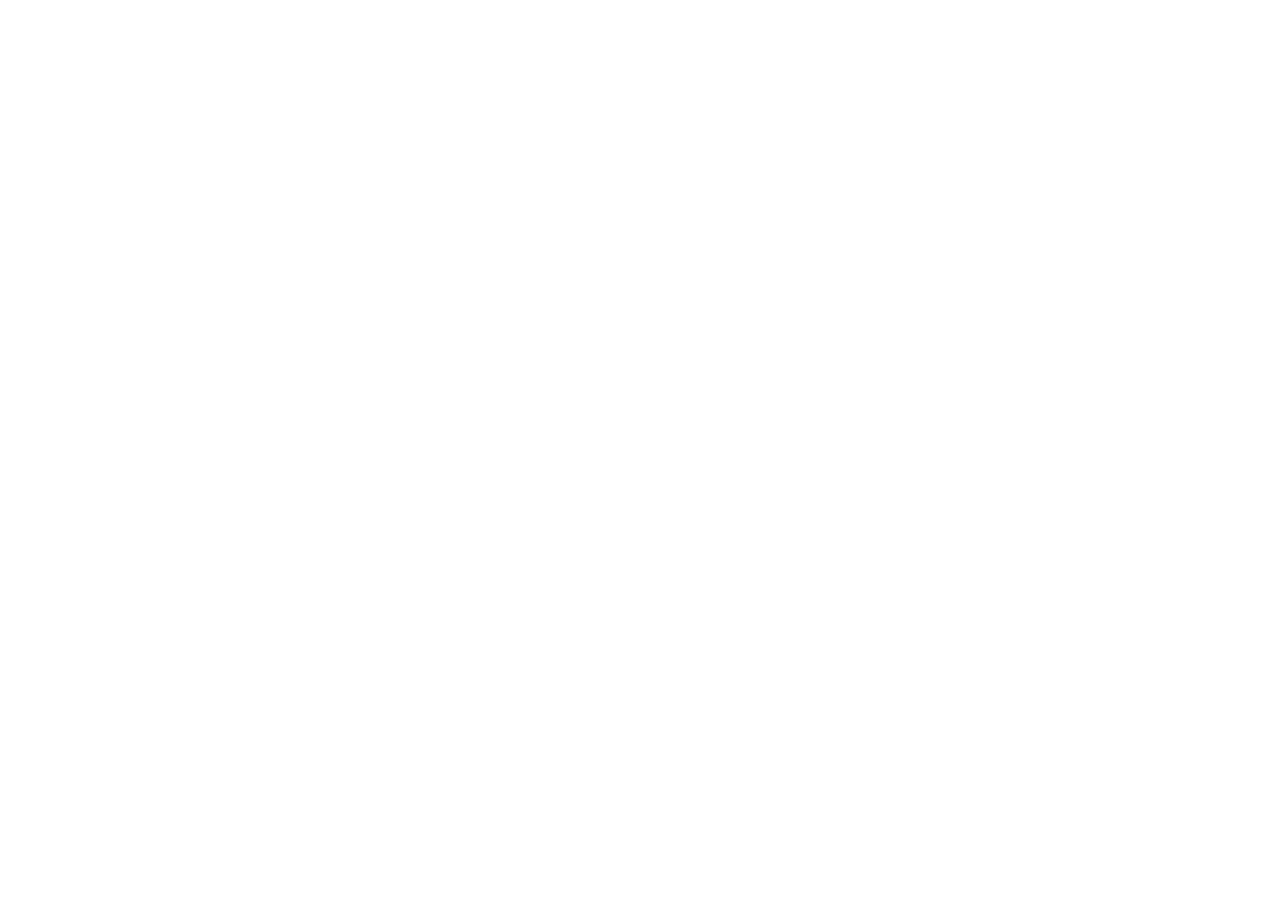
==== index.html @ 9a265e05 "initialized the application" ====
<!DOCTYPE html>
<html lang="en">
<head>
    <meta charset="UTF-8">
    <meta http-equiv="X-UA-Compatible" content="IE=edge">
    <meta name="viewport" content="width=device-width, initial-scale=1.0">
    <title>Document</title>
</head>
<body>
    
</body>
</html>
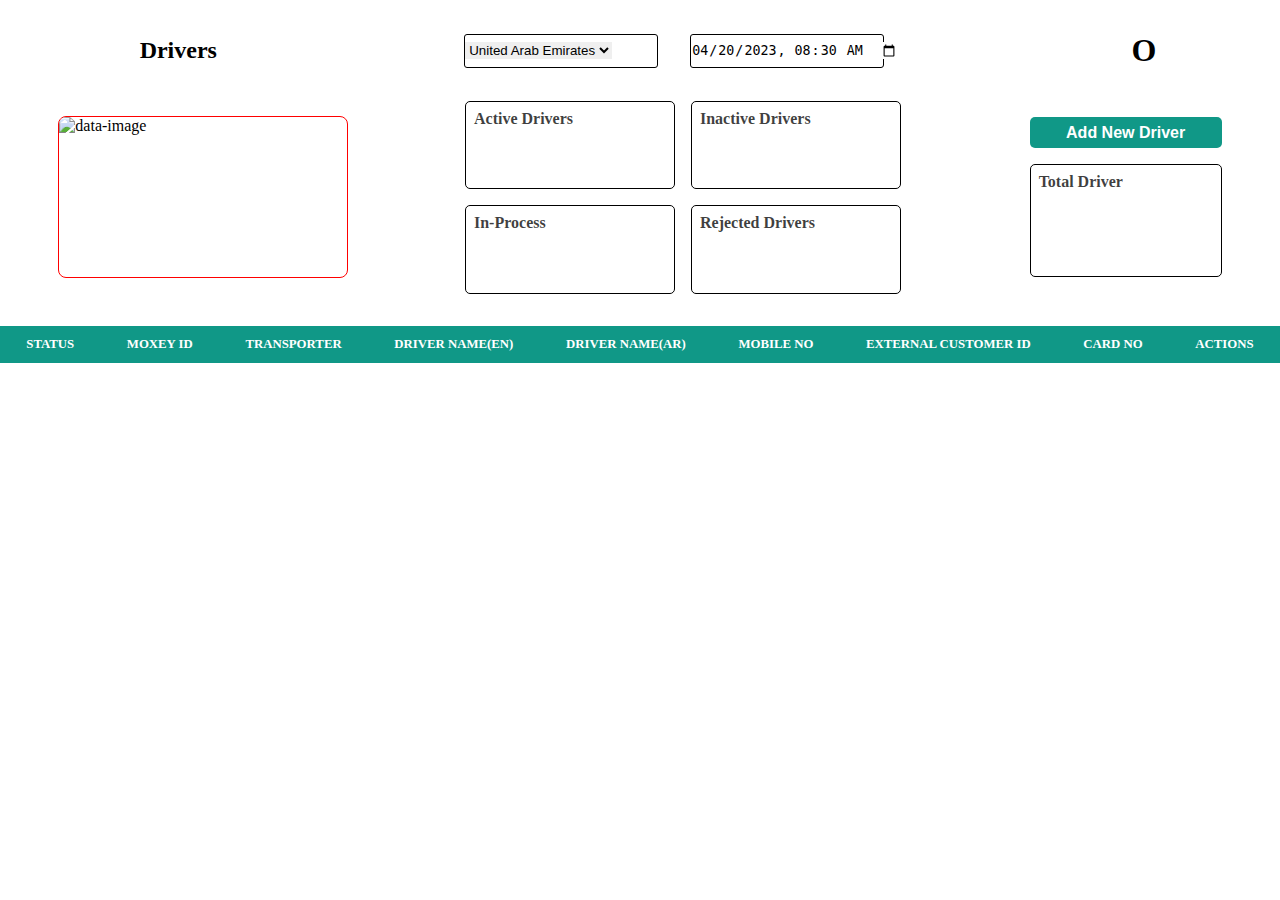
==== commit 7c3c5433: "Dashboard structure" ====
--- a/index.html
+++ b/index.html
@@ -1,12 +1,63 @@
 <!DOCTYPE html>
 <html lang="en">
 <head>
+    <title>Drivers</title>
     <meta charset="UTF-8">
     <meta http-equiv="X-UA-Compatible" content="IE=edge">
     <meta name="viewport" content="width=device-width, initial-scale=1.0">
-    <title>Document</title>
+    <script src="java-script/index.js"></script>
+    <link rel="stylesheet"  href="styles/index.css" />
 </head>
 <body>
-    
+    <header>
+        <div class="header-driver-content">
+            <h2>Drivers</h2>
+            <div class="wrapper-drop-down">
+                <div class="drop-down-style">
+                    <select class="drop-down-menu">
+                        <option>United Arab Emirates</option>
+                     </select>
+                    </div>    
+                    <div class="drop-down-style">
+                        <input 
+                            class="date-time-local" 
+                            type="datetime-local"
+                            value="2023-04-20T08:30"
+                            />
+                    </div>    
+            </div>
+            <h1>O</h1>
+        </div> 
+        <div class="header-driver-visuals">
+            <img src="" 
+            alt="data-image" 
+            class="driver-data-image" />
+            <div class="driver-info-content">
+                <p class="status">Active Drivers</p>
+                <p class="status">Inactive Drivers</p>
+                <p class="status">In-Process </p>
+                <p class="status">Rejected Drivers</p>
+            </div>
+            <div class="driver-adding-menu">
+                <button class="new-driver-button" onclick="navigate()">Add New Driver </button>
+                <p class="driver-count">Total Driver</p>
+            </div>
+        </div>
+    </header><!-- header end here -->
+    <main>
+        <nav class="navbar">
+                <p class="navbar-menu-option">Status</p>
+                <p class="navbar-menu-option">Moxey Id</p>
+                <p class="navbar-menu-option">Transporter</p>
+                <p class="navbar-menu-option">Driver name(EN)</p>
+                <p class="navbar-menu-option">Driver name(AR)</p>
+                <p class="navbar-menu-option">Mobile no</p>
+                <p class="navbar-menu-option">External Customer Id</p>
+                <p class="navbar-menu-option">Card No</p>
+                <p class="navbar-menu-option">Actions</p>
+        </nav>
+        
+    </main>
+
 </body>
 </html>--- a/styles/index.css
+++ b/styles/index.css
@@ -0,0 +1,110 @@
+*{
+    padding: 0px;
+    margin: 0px;
+}
+.header-driver-content{
+display: flex;
+align-items: center;
+justify-content: space-around;
+margin-top: 2rem;
+margin-left: 1rem;
+}
+.wrapper-drop-down{
+    display: flex;
+    align-items: center;
+    gap: 2rem;
+}
+.date-time-local{
+    outline: none;
+    border: 0px solid black;
+}
+.drop-down-style{
+    border: 0.01rem solid black;
+    width: 12rem;
+    border-radius: 3px;
+    height: 2rem;
+    display: flex;
+    align-items: center;
+}
+.drop-down-menu{
+    outline: none;
+    border: 0px solid black;
+}
+.header-driver-visuals{
+    display: flex;
+    align-items: center;
+    justify-content: space-around;
+    margin-top:2rem;
+}
+.driver-data-image{
+    min-width: 18rem;
+    min-height: 10rem;
+    border: 0.01rem solid red;
+    border-radius: 8px;
+}
+.driver-info-content{
+    display: flex;
+    height: 10;
+    width: 28rem;
+    gap: 1rem;
+    flex-wrap: wrap;
+}
+.status{
+    padding: 0px;
+    margin: 0px;
+    height: 4.4rem;
+    width: 12rem;
+    border: 0.01rem solid black;
+    border-radius: 5px;
+    font-size: 1rem;
+    font-weight: 600;
+    color: rgba(0, 0, 0, 0.76);
+    padding: 0.5rem;
+}
+.driver-adding-menu{
+    display: flex;
+    gap: 1rem;
+    height: 10rem;
+    flex-direction: column;
+}
+.new-driver-button{
+    height: 2.2rem;
+    width: 12rem;    
+    padding: 0px;
+    margin: 0px;
+    border-radius: 5px;
+    outline: none;
+    border: 0px solid black;
+    font-size: 1rem;
+    font-weight: 600;
+    color: white;
+    background-color: #109887;
+}
+.driver-count{
+    padding: 0px;
+    margin: 0px;
+    border: 0.01rem solid black;
+    border-radius: 5px;
+    height: 6.8rem;
+    font-size: 1rem;
+    font-weight: 600;
+    color: rgba(0, 0, 0, 0.76);
+    padding: 0.5rem;
+}
+.navbar{
+display: flex;
+justify-content: space-around;
+align-items: center;
+margin-top: 2rem;
+height: 2.3rem;
+background-color: #109887;
+
+}
+.navbar-menu-option{
+    padding: 0px;
+    margin: 0px;
+    font-size: .8rem;
+    font-weight: 600;
+    color: white;
+    text-transform: uppercase;
+}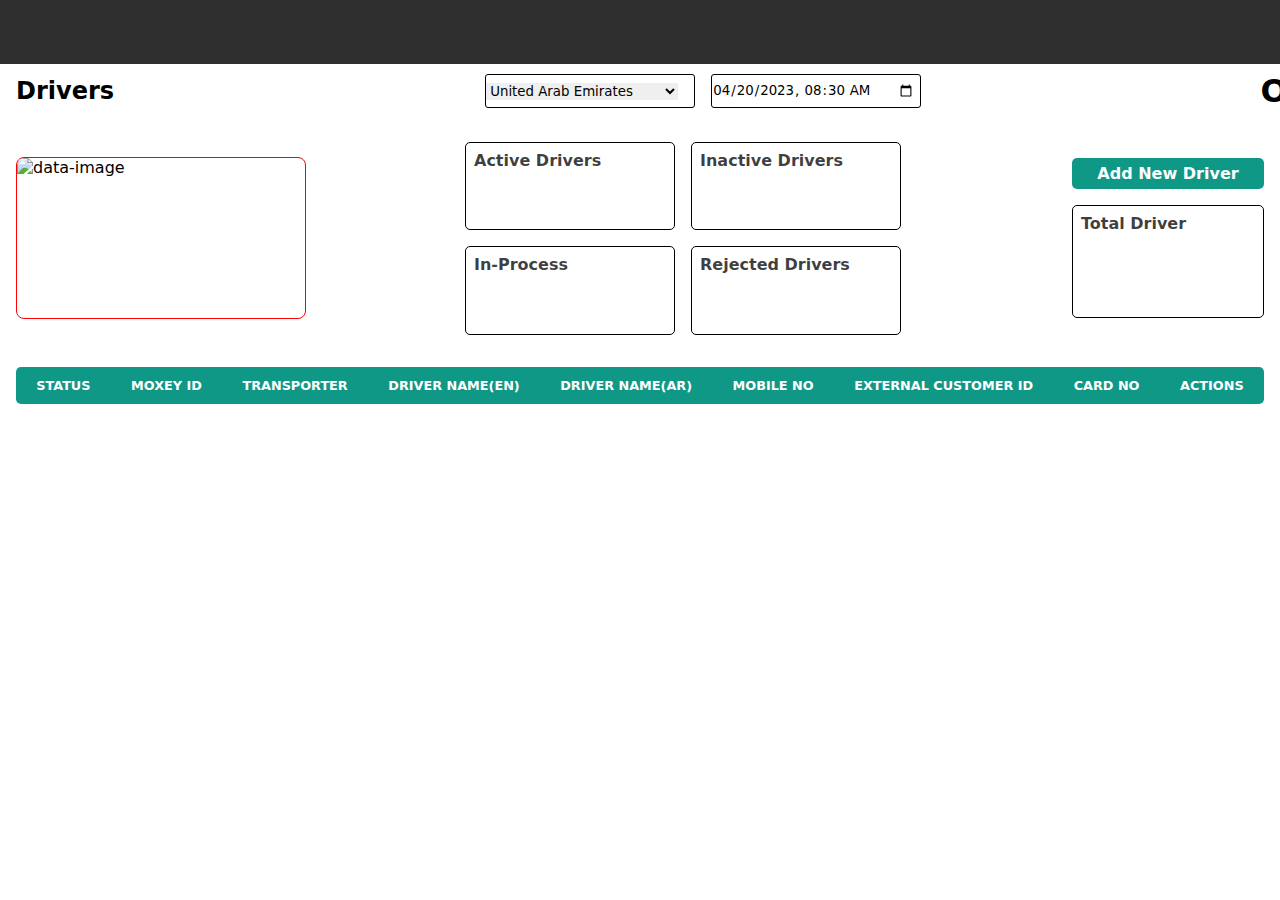
==== commit 90fe185f: "Data is stored in localStorage" ====
--- a/index.html
+++ b/index.html
@@ -10,6 +10,9 @@
 </head>
 <body>
     <header>
+        <nav class="navbar-header">
+            
+        </nav>
         <div class="header-driver-content">
             <h2>Drivers</h2>
             <div class="wrapper-drop-down">
@@ -56,7 +59,7 @@
                 <p class="navbar-menu-option">Card No</p>
                 <p class="navbar-menu-option">Actions</p>
         </nav>
-        
+            
     </main>
 
 </body>
--- a/styles/index.css
+++ b/styles/index.css
@@ -1,18 +1,23 @@
 *{
     padding: 0px;
     margin: 0px;
+    font-family:system-ui, -apple-system, BlinkMacSystemFont, 'Segoe UI', Roboto, Oxygen, Ubuntu, Cantarell, 'Open Sans', 'Helvetica Neue', sans-serif ;
 }
 .header-driver-content{
 display: flex;
 align-items: center;
-justify-content: space-around;
-margin-top: 2rem;
+gap: 21.2rem;
 margin-left: 1rem;
+margin-top: .5rem;
+margin-right: 1rem;
 }
 .wrapper-drop-down{
     display: flex;
     align-items: center;
-    gap: 2rem;
+    justify-content: center;
+    gap: 1rem;
+    width:30rem;
+    margin-left: 2rem;
 }
 .date-time-local{
     outline: none;
@@ -20,7 +25,7 @@
 }
 .drop-down-style{
     border: 0.01rem solid black;
-    width: 12rem;
+    width: 13rem;
     border-radius: 3px;
     height: 2rem;
     display: flex;
@@ -29,12 +34,15 @@
 .drop-down-menu{
     outline: none;
     border: 0px solid black;
+    width: 12rem;
 }
 .header-driver-visuals{
     display: flex;
     align-items: center;
-    justify-content: space-around;
+    justify-content: space-between;
     margin-top:2rem;
+    margin-left: 1rem;
+    margin-right: 1rem;
 }
 .driver-data-image{
     min-width: 18rem;
@@ -79,6 +87,7 @@
     font-weight: 600;
     color: white;
     background-color: #109887;
+    cursor: pointer;
 }
 .driver-count{
     padding: 0px;
@@ -98,6 +107,9 @@
 margin-top: 2rem;
 height: 2.3rem;
 background-color: #109887;
+margin-left: 1rem;
+margin-right: 1rem;
+border-radius: 5px;
 
 }
 .navbar-menu-option{
@@ -107,4 +119,8 @@
     font-weight: 600;
     color: white;
     text-transform: uppercase;
+}
+.navbar-header{
+    height: 4rem;
+    background-color: rgba(0, 0, 0, 0.815);
 }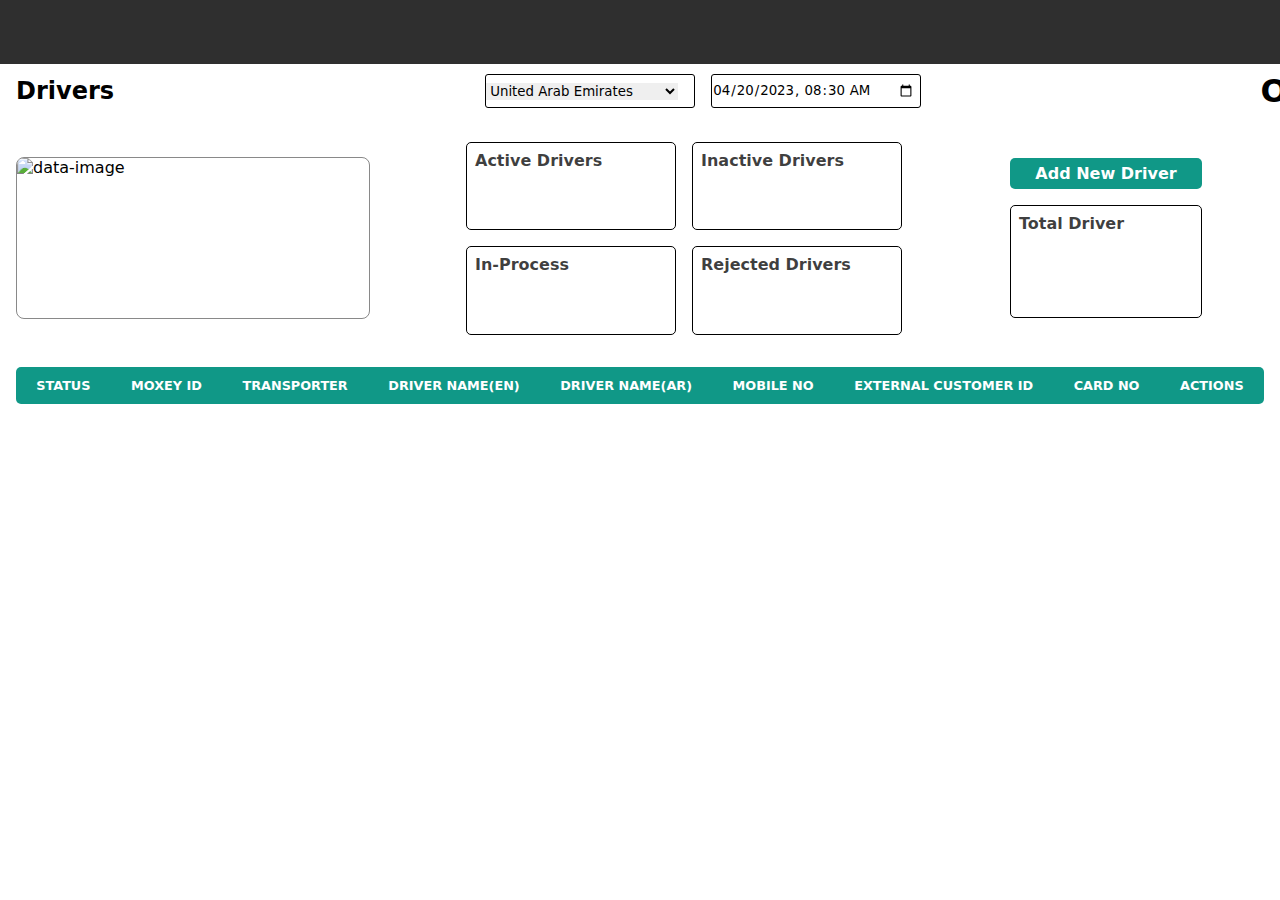
==== commit a44f49d9: "Form Validations completed" ====
--- a/index.html
+++ b/index.html
@@ -32,7 +32,7 @@
             <h1>O</h1>
         </div> 
         <div class="header-driver-visuals">
-            <img src="" 
+            <img src="https://res.cloudinary.com/dmm420bfv/image/upload/v1681943670/DriversData_e784s1.png" 
             alt="data-image" 
             class="driver-data-image" />
             <div class="driver-info-content">
--- a/styles/index.css
+++ b/styles/index.css
@@ -39,15 +39,15 @@
 .header-driver-visuals{
     display: flex;
     align-items: center;
-    justify-content: space-between;
+    gap: 6rem;
     margin-top:2rem;
     margin-left: 1rem;
     margin-right: 1rem;
 }
 .driver-data-image{
-    min-width: 18rem;
-    min-height: 10rem;
-    border: 0.01rem solid red;
+    width: 22rem;
+    height: 10rem;
+    border: 0.01rem solid rgba(0, 0, 0, 0.461);
     border-radius: 8px;
 }
 .driver-info-content{
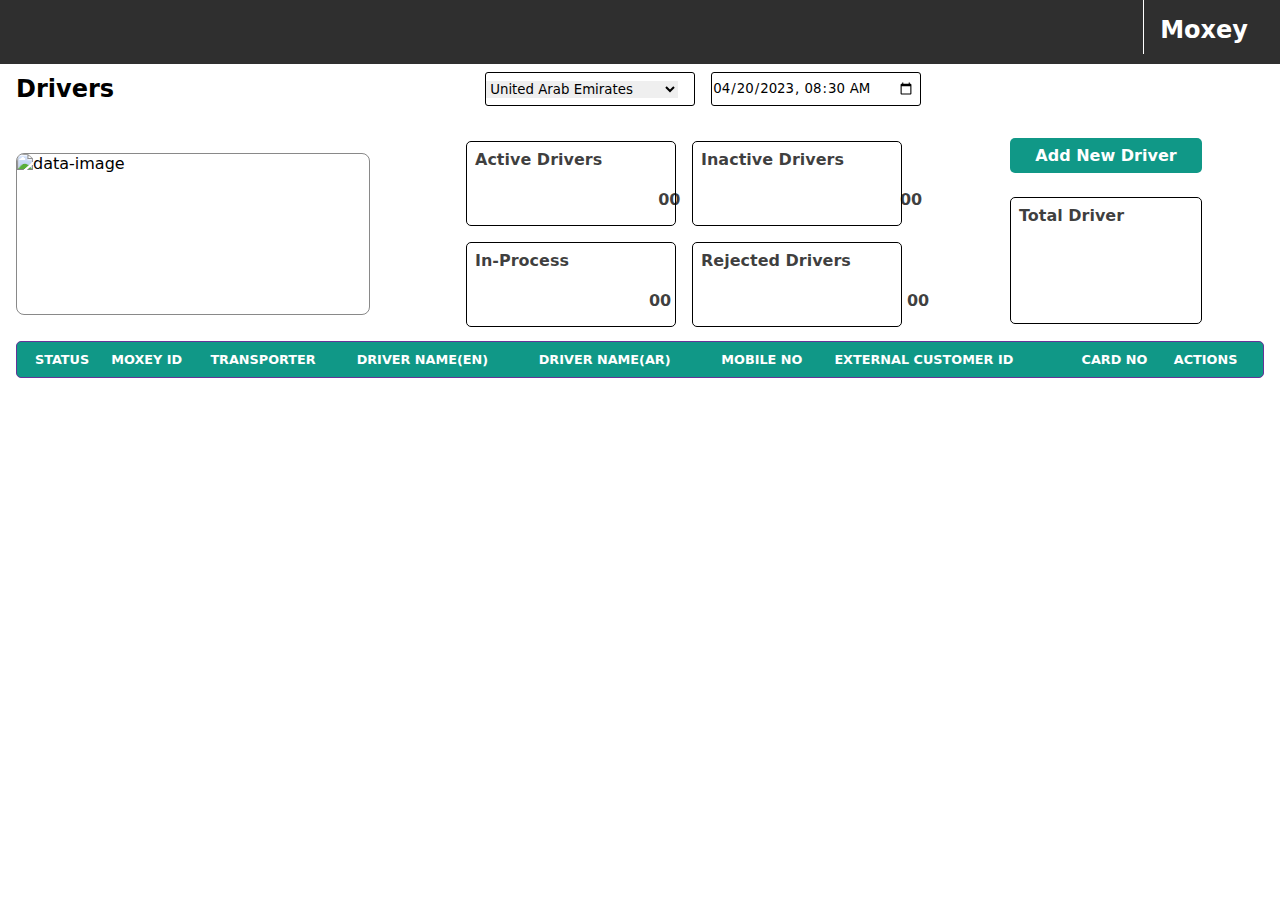
==== commit 231c43b4: "Dropdwon with api integration" ====
--- a/index.html
+++ b/index.html
@@ -6,12 +6,13 @@
     <meta http-equiv="X-UA-Compatible" content="IE=edge">
     <meta name="viewport" content="width=device-width, initial-scale=1.0">
     <script src="java-script/index.js"></script>
-    <link rel="stylesheet"  href="styles/index.css" />
+    <link rel="stylesheet" href="styles/index.css" />
+    <link rel="stylesheet" href="https://cdnjs.cloudflare.com/ajax/libs/font-awesome/5.15.3/css/all.min.css" integrity="sha512-UvVg+LEJcX9+8eHUMsJvUuxR6fIg6UO/6UzhJ6e+X9kpOyN63NrlzCJN6FLcgrxwF0Z2eaj29dTCfkaIHY5Gg==" crossorigin="anonymous" referrerpolicy="no-referrer" />
 </head>
 <body>
     <header>
         <nav class="navbar-header">
-            
+            <h2 class='heading'>Moxey</h2>
         </nav>
         <div class="header-driver-content">
             <h2>Drivers</h2>
@@ -29,17 +30,18 @@
                             />
                     </div>    
             </div>
-            <h1>O</h1>
+            <i class="fas fa-user"></i>
+            <i class="fa-solid fa-eye"></i>
         </div> 
         <div class="header-driver-visuals">
             <img src="https://res.cloudinary.com/dmm420bfv/image/upload/v1681943670/DriversData_e784s1.png" 
             alt="data-image" 
             class="driver-data-image" />
             <div class="driver-info-content">
-                <p class="status">Active Drivers</p>
-                <p class="status">Inactive Drivers</p>
-                <p class="status">In-Process </p>
-                <p class="status">Rejected Drivers</p>
+                <p class="status">Active Drivers<span class="count">00</span></p>
+                <p class="status">Inactive Drivers<span class="count">00</span></p>
+                <p class="status">In-Process<span id="c-i-p" class="count-in-process">00</span></p>
+                <p class="status">Rejected Drivers<span class="count">00</span></p>
             </div>
             <div class="driver-adding-menu">
                 <button class="new-driver-button" onclick="navigate()">Add New Driver </button>
@@ -48,18 +50,24 @@
         </div>
     </header><!-- header end here -->
     <main>
-        <nav class="navbar">
-                <p class="navbar-menu-option">Status</p>
-                <p class="navbar-menu-option">Moxey Id</p>
-                <p class="navbar-menu-option">Transporter</p>
-                <p class="navbar-menu-option">Driver name(EN)</p>
-                <p class="navbar-menu-option">Driver name(AR)</p>
-                <p class="navbar-menu-option">Mobile no</p>
-                <p class="navbar-menu-option">External Customer Id</p>
-                <p class="navbar-menu-option">Card No</p>
-                <p class="navbar-menu-option">Actions</p>
-        </nav>
-            
+        
+        <table class="table-head">
+            <tr>
+                <td >Status</td>
+                <td >Moxey Id</td>
+                <td >Transporter</td>
+                <td >Driver name(EN)</td>
+                <td >Driver name(AR)</td>
+                <td >Mobile no</td>
+                <td >External Customer Id</td>
+                <td >Card No</td>
+                <td >Actions</td>
+            </tr>
+        </table>
+
+            <div id="myDiv">
+            </div>
+
     </main>
 
 </body>
--- a/styles/index.css
+++ b/styles/index.css
@@ -60,7 +60,7 @@
 .status{
     padding: 0px;
     margin: 0px;
-    height: 4.4rem;
+    height: 4.2rem;
     width: 12rem;
     border: 0.01rem solid black;
     border-radius: 5px;
@@ -71,8 +71,8 @@
 }
 .driver-adding-menu{
     display: flex;
-    gap: 1rem;
-    height: 10rem;
+    gap: 1.5rem;
+    height: 12rem;
     flex-direction: column;
 }
 .new-driver-button{
@@ -122,5 +122,55 @@
 }
 .navbar-header{
     height: 4rem;
-    background-color: rgba(0, 0, 0, 0.815);
+    background-color: rgba(0, 0, 0, 0.815); 
+    color: white;
+}
+.table-head{
+    margin-left: 1rem;
+    margin-top: .7rem;
+    margin-right: 1rem;
+    width: 78rem;
+    height: 2rem;
+    border: 0.01rem solid rebeccapurple ;
+    height: 2.3rem;
+    color: white;
+    background-color: #109887;
+    font-size: .8rem;
+    font-weight: 600;
+    color: white;
+    text-transform: uppercase;
+    border-radius: 5px;
+    padding-left: 1rem;
+}
+.table{
+    padding: 0px;
+    margin: 0px;
+    width: 78rem;
+    height: 2rem;
+    color: black;
+    font-size: .8rem;
+    font-weight: 600;
+    border-radius: 5px;
+    margin-left: 1rem;
+}
+.heading{
+    float: right;
+    margin-right: 2rem;
+    border-left: 0.01rem solid white;
+    padding-top:1rem ;
+    padding-bottom: .6rem;
+    padding-left: 1rem;
+}
+.count{
+    position: relative;
+    top: 2.5rem;
+    left: 3.5rem;
+    font-size: 1rem;
+}
+.count-in-process{
+    position: relative;
+    top: 2.5rem;
+    left: 5rem;
+    font-size: 1rem;
+
 }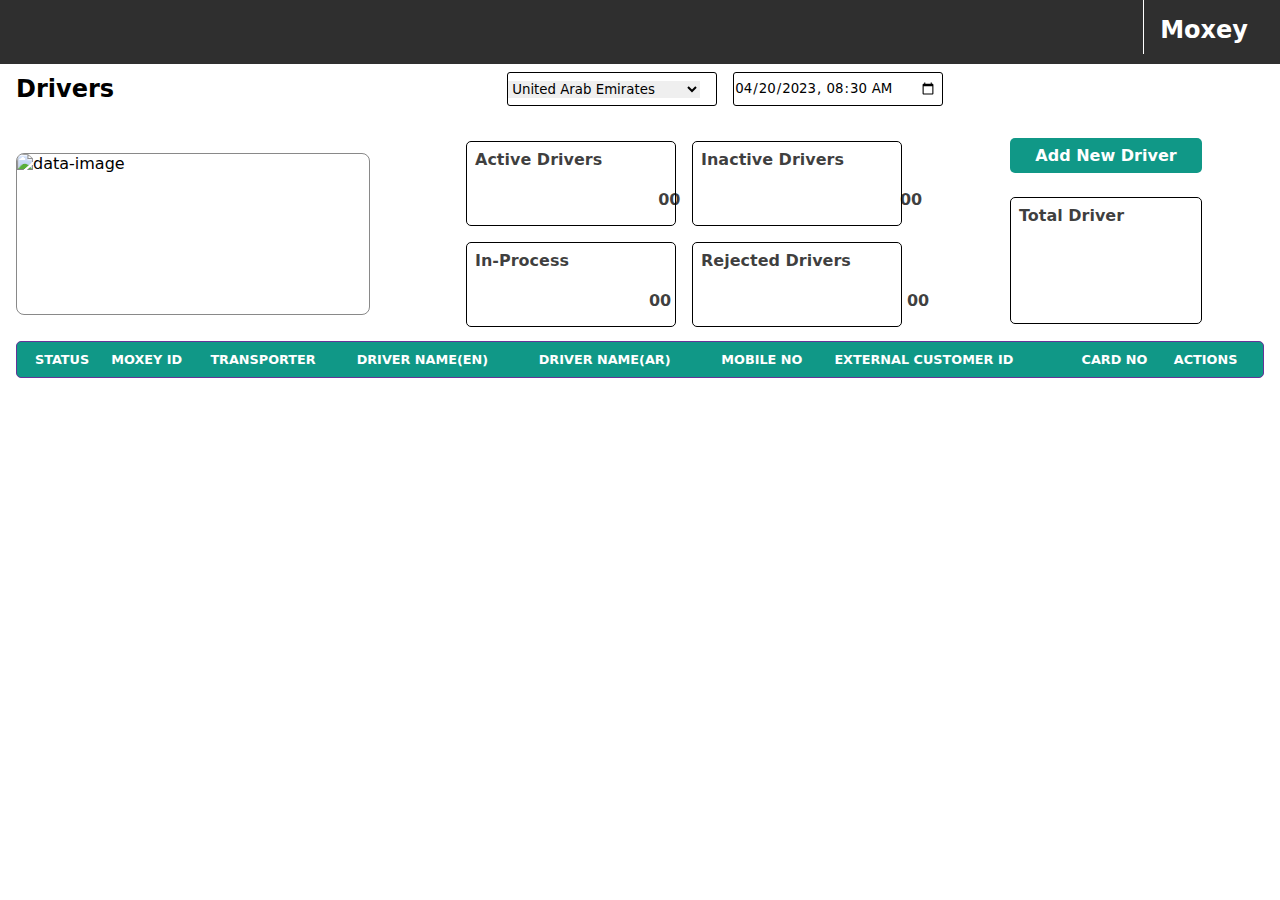
==== commit f0853fe5: "design changes" ====
--- a/index.html
+++ b/index.html
@@ -1,5 +1,6 @@
 <!DOCTYPE html>
 <html lang="en">
+
 <head>
     <title>Drivers</title>
     <meta charset="UTF-8">
@@ -7,8 +8,12 @@
     <meta name="viewport" content="width=device-width, initial-scale=1.0">
     <script src="java-script/index.js"></script>
     <link rel="stylesheet" href="styles/index.css" />
-    <link rel="stylesheet" href="https://cdnjs.cloudflare.com/ajax/libs/font-awesome/5.15.3/css/all.min.css" integrity="sha512-UvVg+LEJcX9+8eHUMsJvUuxR6fIg6UO/6UzhJ6e+X9kpOyN63NrlzCJN6FLcgrxwF0Z2eaj29dTCfkaIHY5Gg==" crossorigin="anonymous" referrerpolicy="no-referrer" />
+    <link
+      rel="stylesheet"
+      href="https://cdnjs.cloudflare.com/ajax/libs/font-awesome/4.7.0/css/font-awesome.min.css"
+    />
 </head>
+
 <body>
     <header>
         <nav class="navbar-header">
@@ -20,23 +25,16 @@
                 <div class="drop-down-style">
                     <select class="drop-down-menu">
                         <option>United Arab Emirates</option>
-                     </select>
-                    </div>    
-                    <div class="drop-down-style">
-                        <input 
-                            class="date-time-local" 
-                            type="datetime-local"
-                            value="2023-04-20T08:30"
-                            />
-                    </div>    
+                    </select>
+                </div>
+                <div class="drop-down-style">
+                    <input class="date-time-local" type="datetime-local" value="2023-04-20T08:30" />
+                </div>
             </div>
-            <i class="fas fa-user"></i>
-            <i class="fa-solid fa-eye"></i>
-        </div> 
+        </div>
         <div class="header-driver-visuals">
-            <img src="https://res.cloudinary.com/dmm420bfv/image/upload/v1681943670/DriversData_e784s1.png" 
-            alt="data-image" 
-            class="driver-data-image" />
+            <img src="https://res.cloudinary.com/dmm420bfv/image/upload/v1681943670/DriversData_e784s1.png"
+                alt="data-image" class="driver-data-image" />
             <div class="driver-info-content">
                 <p class="status">Active Drivers<span class="count">00</span></p>
                 <p class="status">Inactive Drivers<span class="count">00</span></p>
@@ -49,26 +47,28 @@
             </div>
         </div>
     </header><!-- header end here -->
+
     <main>
-        
+
         <table class="table-head">
             <tr>
-                <td >Status</td>
-                <td >Moxey Id</td>
-                <td >Transporter</td>
-                <td >Driver name(EN)</td>
-                <td >Driver name(AR)</td>
-                <td >Mobile no</td>
-                <td >External Customer Id</td>
-                <td >Card No</td>
-                <td >Actions</td>
+                <td>Status</td>
+                <td>Moxey Id</td>
+                <td>Transporter</td>
+                <td>Driver name(EN)</td>
+                <td>Driver name(AR)</td>
+                <td>Mobile no</td>
+                <td>External Customer Id</td>
+                <td>Card No</td>
+                <td>Actions</td>
             </tr>
         </table>
 
-            <div id="myDiv">
-            </div>
+        <div id="myDiv">
+        </div>
 
     </main>
 
 </body>
+
 </html>